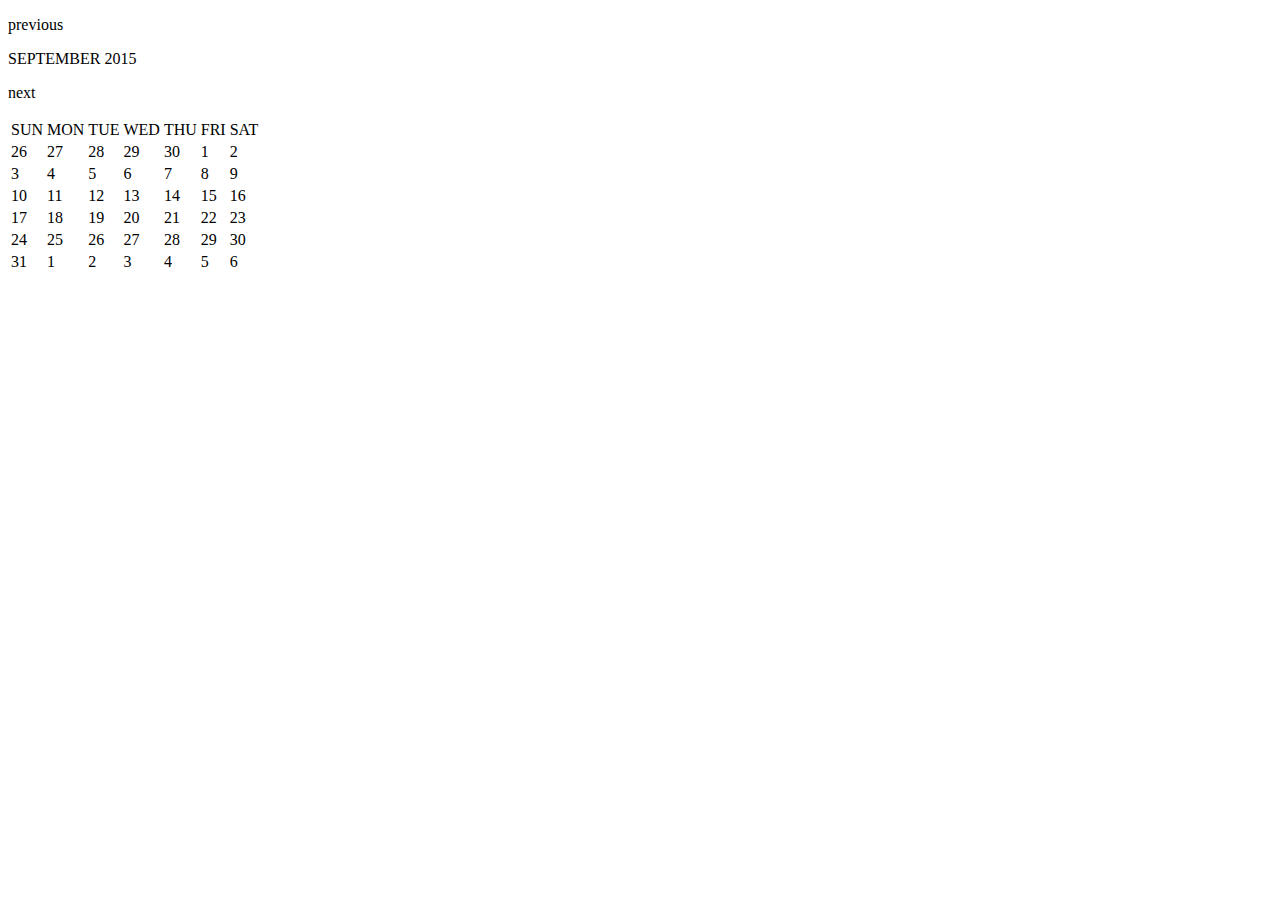
==== src/main/resources/static-roller/index.html @ 05cdb719 "More rolling" ====
<!DOCTYPE html>
<html>
<head>
    <title>Testing</title>
    <meta http-equiv="Content-Type" content="text/html; charset=utf-8"/>
    <!-- Custom Theme files -->
    <link href="css/style.css" rel="stylesheet" type="text/css" media="all"/>
    <!--//web-fonts-->
    <!--Calender-->
    <link rel="stylesheet" href="css/clndr.css" type="text/css"/>
    <!--End Calender-->
</head>
<body>
<!--main-->
<div class="main">
    <div class="calnder">
        <div class="column_right_grid calender">
            <div class="cal1">
                <div class="clndr">
                    <div class="clndr-controls">
                        <div class="clndr-control-button">
                            <p class="clndr-previous-button">previous</p>
                        </div>
                        <div class="month">SEPTEMBER 2015</div>
                        <div class="clndr-control-button rightalign">
                            <p class="clndr-next-button">next</p>
                        </div>
                    </div>
                    <table class="clndr-table">
                        <thead>
                        <tr class="header-days">
                            <td class="header-day">SUN</td>
                            <td class="header-day">MON</td>
                            <td class="header-day">TUE</td>
                            <td class="header-day">WED</td>
                            <td class="header-day">THU</td>
                            <td class="header-day">FRI</td>
                            <td class="header-day">SAT</td>
                        </tr>
                        </thead>
                        <tbody>
                        <tr>
                            <td class="day past adjacent-month last-month">
                                <div class="day-contents">26</div>
                            </td>
                            <td class="day past adjacent-month last-month calendar-day-2015-04-27">
                                <div class="day-contents">27</div>
                            </td>
                            <td class="day past adjacent-month last-month calendar-day-2015-04-28">
                                <div class="day-contents">28</div>
                            </td>
                            <td class="day past adjacent-month last-month calendar-day-2015-04-29">
                                <div class="day-contents">29</div>
                            </td>
                            <td class="day past adjacent-month last-month calendar-day-2015-04-30">
                                <div class="day-contents">30</div>
                            </td>
                            <td class="day past calendar-day-2015-05-01">
                                <div class="day-contents">1</div>
                            </td>
                            <td class="day past calendar-day-2015-05-02">
                                <div class="day-contents">2</div>
                            </td>
                        </tr>
                        <tr>
                            <td class="day past calendar-day-2015-05-03">
                                <div class="day-contents">3</div>
                            </td>
                            <td class="day past calendar-day-2015-05-04">
                                <div class="day-contents">4</div>
                            </td>
                            <td class="day past calendar-day-2015-05-05">
                                <div class="day-contents">5</div>
                            </td>
                            <td class="day past calendar-day-2015-05-06">
                                <div class="day-contents">6</div>
                            </td>
                            <td class="day past calendar-day-2015-05-07">
                                <div class="day-contents">7</div>
                            </td>
                            <td class="day past calendar-day-2015-05-08">
                                <div class="day-contents">8</div>
                            </td>
                            <td class="day past calendar-day-2015-05-09">
                                <div class="day-contents">9</div>
                            </td>
                        </tr>
                        <tr>
                            <td class="day past event calendar-day-2015-05-10">
                                <div class="day-contents">10</div>
                            </td>
                            <td class="day past event calendar-day-2015-05-11">
                                <div class="day-contents">11</div>
                            </td>
                            <td class="day past event calendar-day-2015-05-12">
                                <div class="day-contents">12</div>
                            </td>
                            <td class="day past event calendar-day-2015-05-13">
                                <div class="day-contents">13</div>
                            </td>
                            <td class="day today event calendar-day-2015-05-14">
                                <div class="day-contents">14</div>
                            </td>
                            <td class="day calendar-day-2015-05-15">
                                <div class="day-contents">15</div>
                            </td>
                            <td class="day calendar-day-2015-05-16">
                                <div class="day-contents">16</div>
                            </td>
                        </tr>
                        <tr>
                            <td class="day calendar-day-2015-05-17">
                                <div class="day-contents">17</div>
                            </td>
                            <td class="day calendar-day-2015-05-18">
                                <div class="day-contents">18</div>
                            </td>
                            <td class="day calendar-day-2015-05-19">
                                <div class="day-contents">19</div>
                            </td>
                            <td class="day calendar-day-2015-05-20">
                                <div class="day-contents">20</div>
                            </td>
                            <td class="day event calendar-day-2015-05-21">
                                <div class="day-contents">21</div>
                            </td>
                            <td class="day event calendar-day-2015-05-22">
                                <div class="day-contents">22</div>
                            </td>
                            <td class="day event calendar-day-2015-05-23">
                                <div class="day-contents">23</div>
                            </td>
                        </tr>
                        <tr>
                            <td class="day calendar-day-2015-05-24">
                                <div class="day-contents">24</div>
                            </td>
                            <td class="day calendar-day-2015-05-25">
                                <div class="day-contents">25</div>
                            </td>
                            <td class="day calendar-day-2015-05-26">
                                <div class="day-contents">26</div>
                            </td>
                            <td class="day calendar-day-2015-05-27">
                                <div class="day-contents">27</div>
                            </td>
                            <td class="day calendar-day-2015-05-28">
                                <div class="day-contents">28</div>
                            </td>
                            <td class="day calendar-day-2015-05-29">
                                <div class="day-contents">29</div>
                            </td>
                            <td class="day calendar-day-2015-05-30">
                                <div class="day-contents">30</div>
                            </td>
                        </tr>
                        <tr>
                            <td class="day calendar-day-2015-05-31">
                                <div class="day-contents">31</div>
                            </td>
                            <td class="day adjacent-month next-month calendar-day-2015-06-01">
                                <div class="day-contents">1</div>
                            </td>
                            <td class="day adjacent-month next-month calendar-day-2015-06-02">
                                <div class="day-contents">2</div>
                            </td>
                            <td class="day adjacent-month next-month calendar-day-2015-06-03">
                                <div class="day-contents">3</div>
                            </td>
                            <td class="day adjacent-month next-month calendar-day-2015-06-04">
                                <div class="day-contents">4</div>
                            </td>
                            <td class="day adjacent-month next-month calendar-day-2015-06-05">
                                <div class="day-contents">5</div>
                            </td>
                            <td class="day adjacent-month next-month calendar-day-2015-06-06">
                                <div class="day-contents">6</div>
                            </td>
                        </tr>
                        </tbody>
                    </table>
                </div>
            </div>
        </div>
    </div>
</div>
<!--//main-->
</body>
</html>
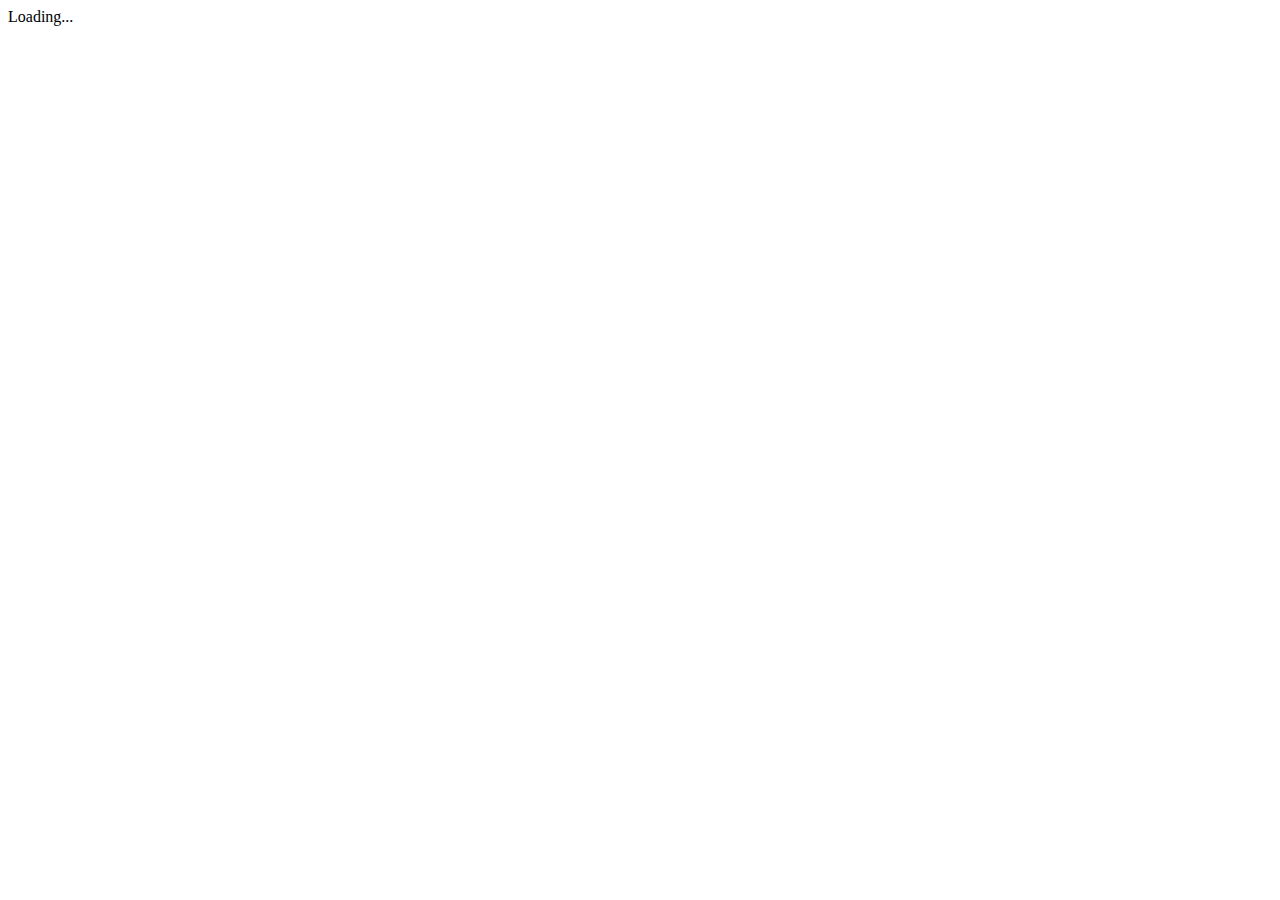
==== commit 2049ab1d: "Rolling" ====
--- a/src/main/resources/static-roller/index.html
+++ b/src/main/resources/static-roller/index.html
@@ -1,189 +1,24 @@
-<!DOCTYPE html>
 <html>
 <head>
-    <title>Testing</title>
-    <meta http-equiv="Content-Type" content="text/html; charset=utf-8"/>
-    <!-- Custom Theme files -->
-    <link href="css/style.css" rel="stylesheet" type="text/css" media="all"/>
-    <!--//web-fonts-->
-    <!--Calender-->
-    <link rel="stylesheet" href="css/clndr.css" type="text/css"/>
-    <!--End Calender-->
+    <title>Angular QuickStart</title>
+    <base href="/">
+    <meta charset="UTF-8">
+    <meta name="viewport" content="width=device-width, initial-scale=1">
+    <link rel="stylesheet" href="styles.css">
+    <!-- 1. Load libraries -->
+    <!-- Polyfill for older browsers -->
+    <script src="node_modules/core-js/client/shim.min.js"></script>
+    <script src="node_modules/zone.js/dist/zone.js"></script>
+    <script src="node_modules/reflect-metadata/Reflect.js"></script>
+    <script src="node_modules/systemjs/dist/system.src.js"></script>
+    <!-- 2. Configure SystemJS -->
+    <script src="systemjs.config.js"></script>
+    <script>
+        System.import('app').catch(function(err){ console.error(err); });
+    </script>
 </head>
+<!-- 3. Display the application -->
 <body>
-<!--main-->
-<div class="main">
-    <div class="calnder">
-        <div class="column_right_grid calender">
-            <div class="cal1">
-                <div class="clndr">
-                    <div class="clndr-controls">
-                        <div class="clndr-control-button">
-                            <p class="clndr-previous-button">previous</p>
-                        </div>
-                        <div class="month">SEPTEMBER 2015</div>
-                        <div class="clndr-control-button rightalign">
-                            <p class="clndr-next-button">next</p>
-                        </div>
-                    </div>
-                    <table class="clndr-table">
-                        <thead>
-                        <tr class="header-days">
-                            <td class="header-day">SUN</td>
-                            <td class="header-day">MON</td>
-                            <td class="header-day">TUE</td>
-                            <td class="header-day">WED</td>
-                            <td class="header-day">THU</td>
-                            <td class="header-day">FRI</td>
-                            <td class="header-day">SAT</td>
-                        </tr>
-                        </thead>
-                        <tbody>
-                        <tr>
-                            <td class="day past adjacent-month last-month">
-                                <div class="day-contents">26</div>
-                            </td>
-                            <td class="day past adjacent-month last-month calendar-day-2015-04-27">
-                                <div class="day-contents">27</div>
-                            </td>
-                            <td class="day past adjacent-month last-month calendar-day-2015-04-28">
-                                <div class="day-contents">28</div>
-                            </td>
-                            <td class="day past adjacent-month last-month calendar-day-2015-04-29">
-                                <div class="day-contents">29</div>
-                            </td>
-                            <td class="day past adjacent-month last-month calendar-day-2015-04-30">
-                                <div class="day-contents">30</div>
-                            </td>
-                            <td class="day past calendar-day-2015-05-01">
-                                <div class="day-contents">1</div>
-                            </td>
-                            <td class="day past calendar-day-2015-05-02">
-                                <div class="day-contents">2</div>
-                            </td>
-                        </tr>
-                        <tr>
-                            <td class="day past calendar-day-2015-05-03">
-                                <div class="day-contents">3</div>
-                            </td>
-                            <td class="day past calendar-day-2015-05-04">
-                                <div class="day-contents">4</div>
-                            </td>
-                            <td class="day past calendar-day-2015-05-05">
-                                <div class="day-contents">5</div>
-                            </td>
-                            <td class="day past calendar-day-2015-05-06">
-                                <div class="day-contents">6</div>
-                            </td>
-                            <td class="day past calendar-day-2015-05-07">
-                                <div class="day-contents">7</div>
-                            </td>
-                            <td class="day past calendar-day-2015-05-08">
-                                <div class="day-contents">8</div>
-                            </td>
-                            <td class="day past calendar-day-2015-05-09">
-                                <div class="day-contents">9</div>
-                            </td>
-                        </tr>
-                        <tr>
-                            <td class="day past event calendar-day-2015-05-10">
-                                <div class="day-contents">10</div>
-                            </td>
-                            <td class="day past event calendar-day-2015-05-11">
-                                <div class="day-contents">11</div>
-                            </td>
-                            <td class="day past event calendar-day-2015-05-12">
-                                <div class="day-contents">12</div>
-                            </td>
-                            <td class="day past event calendar-day-2015-05-13">
-                                <div class="day-contents">13</div>
-                            </td>
-                            <td class="day today event calendar-day-2015-05-14">
-                                <div class="day-contents">14</div>
-                            </td>
-                            <td class="day calendar-day-2015-05-15">
-                                <div class="day-contents">15</div>
-                            </td>
-                            <td class="day calendar-day-2015-05-16">
-                                <div class="day-contents">16</div>
-                            </td>
-                        </tr>
-                        <tr>
-                            <td class="day calendar-day-2015-05-17">
-                                <div class="day-contents">17</div>
-                            </td>
-                            <td class="day calendar-day-2015-05-18">
-                                <div class="day-contents">18</div>
-                            </td>
-                            <td class="day calendar-day-2015-05-19">
-                                <div class="day-contents">19</div>
-                            </td>
-                            <td class="day calendar-day-2015-05-20">
-                                <div class="day-contents">20</div>
-                            </td>
-                            <td class="day event calendar-day-2015-05-21">
-                                <div class="day-contents">21</div>
-                            </td>
-                            <td class="day event calendar-day-2015-05-22">
-                                <div class="day-contents">22</div>
-                            </td>
-                            <td class="day event calendar-day-2015-05-23">
-                                <div class="day-contents">23</div>
-                            </td>
-                        </tr>
-                        <tr>
-                            <td class="day calendar-day-2015-05-24">
-                                <div class="day-contents">24</div>
-                            </td>
-                            <td class="day calendar-day-2015-05-25">
-                                <div class="day-contents">25</div>
-                            </td>
-                            <td class="day calendar-day-2015-05-26">
-                                <div class="day-contents">26</div>
-                            </td>
-                            <td class="day calendar-day-2015-05-27">
-                                <div class="day-contents">27</div>
-                            </td>
-                            <td class="day calendar-day-2015-05-28">
-                                <div class="day-contents">28</div>
-                            </td>
-                            <td class="day calendar-day-2015-05-29">
-                                <div class="day-contents">29</div>
-                            </td>
-                            <td class="day calendar-day-2015-05-30">
-                                <div class="day-contents">30</div>
-                            </td>
-                        </tr>
-                        <tr>
-                            <td class="day calendar-day-2015-05-31">
-                                <div class="day-contents">31</div>
-                            </td>
-                            <td class="day adjacent-month next-month calendar-day-2015-06-01">
-                                <div class="day-contents">1</div>
-                            </td>
-                            <td class="day adjacent-month next-month calendar-day-2015-06-02">
-                                <div class="day-contents">2</div>
-                            </td>
-                            <td class="day adjacent-month next-month calendar-day-2015-06-03">
-                                <div class="day-contents">3</div>
-                            </td>
-                            <td class="day adjacent-month next-month calendar-day-2015-06-04">
-                                <div class="day-contents">4</div>
-                            </td>
-                            <td class="day adjacent-month next-month calendar-day-2015-06-05">
-                                <div class="day-contents">5</div>
-                            </td>
-                            <td class="day adjacent-month next-month calendar-day-2015-06-06">
-                                <div class="day-contents">6</div>
-                            </td>
-                        </tr>
-                        </tbody>
-                    </table>
-                </div>
-            </div>
-        </div>
-    </div>
-</div>
-<!--//main-->
+<my-app>Loading...</my-app>
 </body>
-</html>+</html>
--- a/src/main/resources/static-roller/styles.css
+++ b/src/main/resources/static-roller/styles.css
@@ -0,0 +1 @@
+
